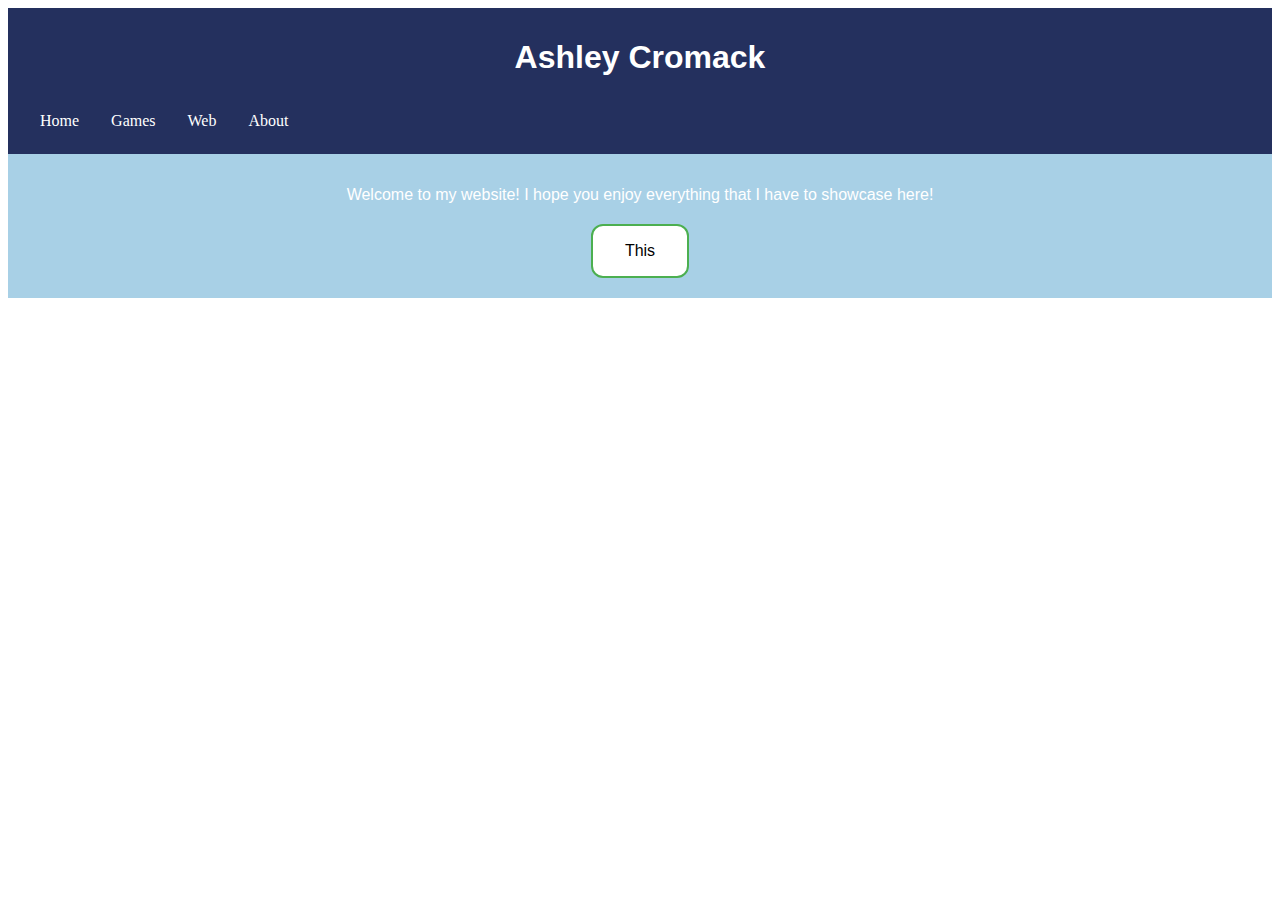
==== index.html @ 34792ad5 "Starting Website" ====
<!DOCTYPE html>
<!--[if lt IE 7]>      <html class="no-js lt-ie9 lt-ie8 lt-ie7"> <![endif]-->
<!--[if IE 7]>         <html class="no-js lt-ie9 lt-ie8"> <![endif]-->
<!--[if IE 8]>         <html class="no-js lt-ie9"> <![endif]-->
<!--[if gt IE 8]><!--> <html class="no-js"> <!--<![endif]-->
    <head>
        <meta charset="utf-8">
        <meta http-equiv="X-UA-Compatible" content="IE=edge">
        <title>ADC Web</title>
        <meta name="description" content="">
        <meta name="viewport" content="width=device-width, initial-scale=1">
        <link rel="stylesheet" href="stylesheet.css">
        <link rel="icon" type="image/png" href="favicon.png">
        <script src="mainpage.js"></script>
    </head>
    <body>
        <!--[if lt IE 7]>
            <p class="browsehappy">You are using an <strong>outdated</strong> browser. Please <a href="#">upgrade your browser</a> to improve your experience.</p>
        <![endif]-->

        <div class="topbar" id="mytopbar">
            <h1>Ashley Cromack</h1>
            <ul>
                <li><a href="#">Home</a></li>
                <li><a href="#">Games</a></li>
                <li><a href="#">Web</a></li>
                <li><a href="#">About</a></li>
            </ul>
        </div>

        <div class="content">

            <p>Welcome to my website! I hope you enjoy everything that I have to showcase here!</p>

            <div class="interact-box">
                <button class="mybutton" onclick="buttonPlay()">This</button>
            </div>
        
        </div>

        <script src="" async defer></script>
    </body>
</html>
---- stylesheet.css ----
.topbar{
    text-align: center;
    background-color: #24305E;
    padding: 10px 16px;
}

.interact-box{
    align-content: center;
    text-align: center;
}

h1{
    color:white;
    font-family: -apple-system, BlinkMacSystemFont, 'Segoe UI', Roboto, Oxygen, Ubuntu, Cantarell, 'Open Sans', 'Helvetica Neue', sans-serif;
}

p{
    color:white;
    text-align: center;
    font-family: Verdana, Geneva, Tahoma, sans-serif;
}

.content{
    padding: 16px;
    background-color: #a8d0e6;
}

.sticky{
    position: fixed;
    top: 0;
    width: 100%;
}

.sticky + .content{
    padding-top: 102px;
}

ul{
    list-style-type: none;
    margin: 0;
    padding: 0;
    overflow: hidden;
}

li{
    float: left;
}

li a{
    display: block;
    color: white;
    text-align: center;
    padding: 14px 16px;
    text-decoration: none;
}

li a:hover{
    background-color: #374785;
}

.mybutton{
    background-color: #4CAF50; /* Green */
    border: none;
    color: white;
    padding: 16px 32px;
    text-align: center;
    text-decoration: none;
    display: inline-block;
    font-size: 16px;
    margin: 4px 2px;
    transition-duration: 0.4s;
    cursor: pointer;
    border-radius: 12px;
}

.mybutton{
    background-color: white;
    color: black;
    border: 2px solid #4CAF50;
}

.mybutton:hover{
    background-color: #4CAF50;
    color: white;
}
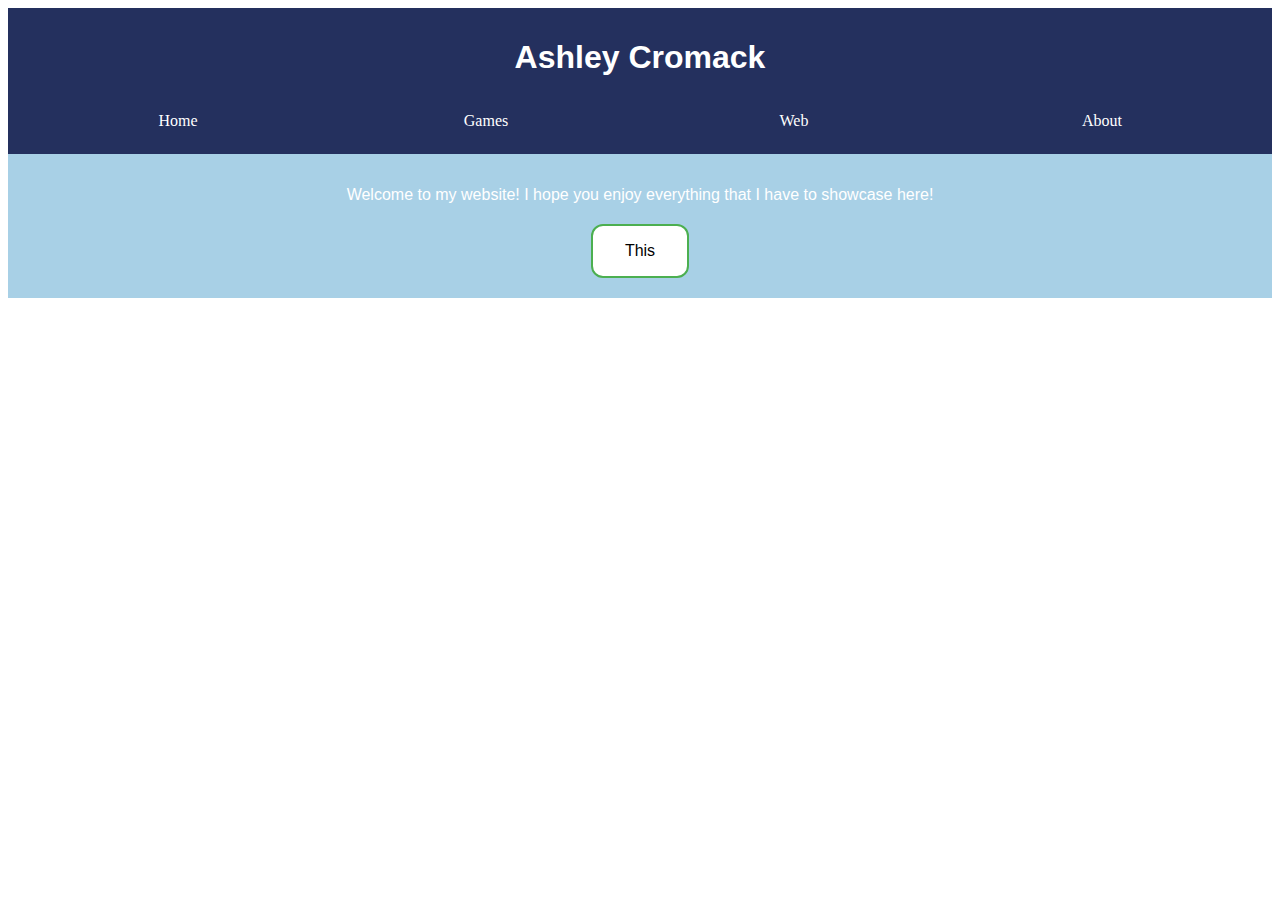
==== commit d189a5e9: "Stretched Navbar Buttons" ====
--- a/index.html
+++ b/index.html
@@ -20,7 +20,7 @@
 
         <div class="topbar" id="mytopbar">
             <h1>Ashley Cromack</h1>
-            <ul>
+            <ul class="navbarbuttons">
                 <li><a href="#">Home</a></li>
                 <li><a href="#">Games</a></li>
                 <li><a href="#">Web</a></li>
--- a/stylesheet.css
+++ b/stylesheet.css
@@ -44,6 +44,7 @@
 
 li{
     float: left;
+    width: 25%;
 }
 
 li a{
@@ -82,4 +83,8 @@
 .mybutton:hover{
     background-color: #4CAF50;
     color: white;
+}
+
+.navbarbuttons{
+    width: 100%;
 }